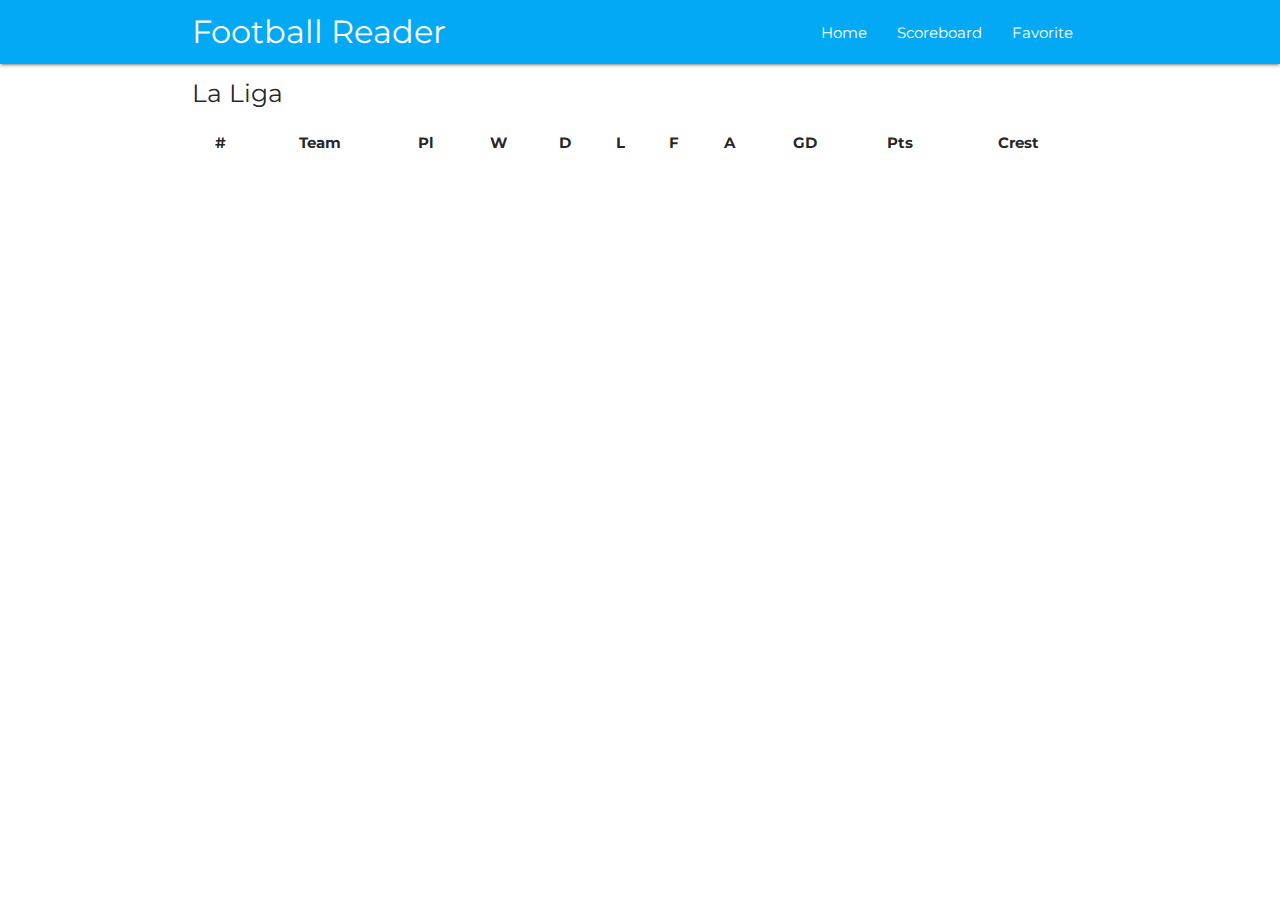
==== index.html @ 3cb200ef "catatan perubahan" ====
<!DOCTYPE html>
<html>

<head>
    <meta charset="utf-8" />
    <title>Football Reader</title>
    <meta name="description" content="A PWA App for Football Lovers">
    <meta name="viewport" content="width=device-width, initial-scale=1">
    <!--Import Google Icon Font-->
    <link href="https://fonts.googleapis.com/icon?family=Material+Icons" rel="stylesheet">
    <link href="https://fonts.googleapis.com/css?family=Montserrat" rel="stylesheet">
    <link rel="stylesheet" href="css/materialize.min.css" />
    <link rel="stylesheet" href="css/style.css" />
    <link rel="manifest" href="manifest.json">
    <link rel="shortcut icon" type="image/png" href="/img/icon.png" />
    <meta name="theme-color" content="#039be5">
</head>

<body>
    <!-- Navigasi -->
    <nav class="light-blue" role="navigation">
        <div class="nav-wrapper container">
            <a href="#" class="brand-logo" id="logo-container">Football Reader</a>
            <a href="#" class="sidenav-trigger" data-target="nav-mobile"><i class="material-icons">menu</i></a>

            <ul class="topnav right hide-on-med-and-down"></ul>
            <ul class="sidenav" id="nav-mobile"></ul>
        </div>
    </nav>
    <!-- Akhir Navigasi -->

    <div class="container" id="body-content"></div>

    <script src="js/materialize.min.js"></script>
    <script type="text/javascript" src="/js/idb.js"></script>
    <script src="js/api.js"></script>
    <script src="js/nav.js"></script>
    <script>
        // Register Service Worker
        if ("serviceWorker" in navigator) {
            window.addEventListener("load", function () {
                navigator.serviceWorker
                    .register("/service-worker.js")
                    .then(function () {
                        console.log("Pendaftaran service worker berhasil!");
                    })
                    .catch(function () {
                        console.log("Pendaftaran service worker gagal!");
                    });
            })
        } else {
            console.log("Service worker belum didukung oleh browser ini!")
        }

        // Periksa fitur Notification API
        if ('Notification' in window) {
            requestPermission();
        } else {
            console.error("Browser tidak mendukung notifikasi");
        }

        // Meminta izin untuk menggunakan notifikasi
        function requestPermission() {
            Notification.requestPermission().then(function (result) {
                if (result === "denied") {
                    console.log("Fitur notifikasi tidak diizinkan.");
                    return;
                } else if (result === "default") {
                    console.log("Pengguna menutup kotak dialog permintaan izin.")
                    return;
                }

                if ('PushManager' in window) {
                    navigator.serviceWorker.getRegistration().then(function (reg) {
                        reg.pushManager.subscribe({
                            userVisibleOnly: true
                        }).then(function (sub) {
                            console.log('Berhasil melakukan subscribe dengan endpoint: ', sub.endpoint);
                            console.log('Berhasil melakukan subscribe dengan p256dh key: ',
                                btoa(String.fromCharCode.apply(null, new Uint8Array(sub.getKey(
                                    'p256dh')))));
                            console.log('Berhasil melakukan subscribe dengan auth key: ', btoa(
                                String.fromCharCode.apply(null, new Uint8Array(sub.getKey(
                                    'auth')))));
                        }).catch(function (e) {
                            console.error('Tidak dapat melakukan subscribe', e);
                        })
                    })
                }
            })
        }

        function showNotif() {
            const title = "Notifikasi sederhana";
            const options = {
                "body": "Ini adalah konten notif. \nBisa menggunakan baris baru.",
                "icon": "/img/icon.png",
                "badge": "/img/icon.png"
            }

            if (Notification.permission === "granted") {
                navigator.serviceWorker.ready.then(function (registration) {
                    registration.showNotification(title, options);
                });
            } else {
                console.error("Fitur notifikasi tidak diizinkan!");
            }
        }
    </script>
</body>

</html>
---- css/style.css ----
body {
    font-family: 'Montserrat', Verdana, Geneva, Tahoma, sans-serif;
}
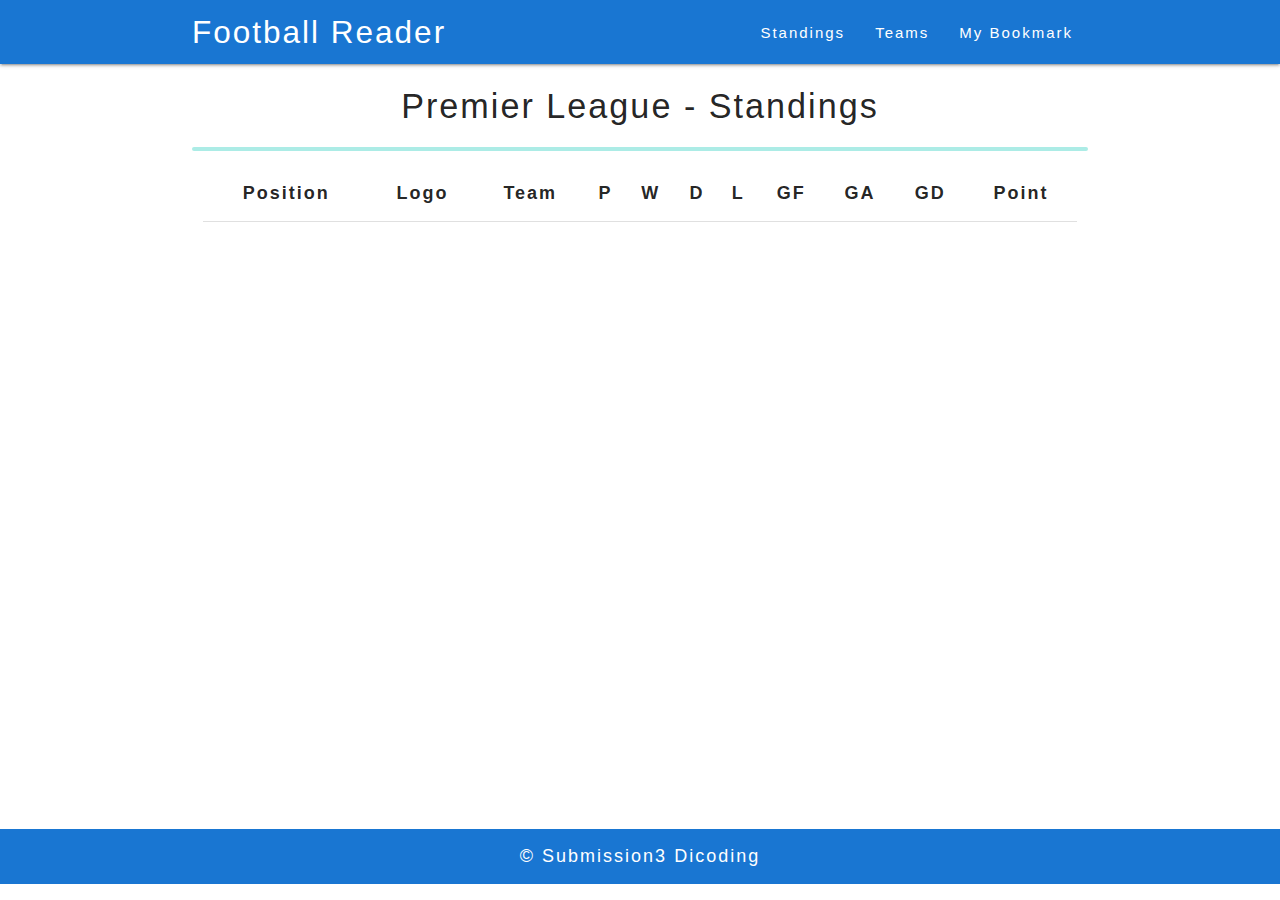
==== commit 39b11d95: "catatan perubahan" ====
--- a/index.html
+++ b/index.html
@@ -1,112 +1,41 @@
 <!DOCTYPE html>
-<html>
-
-<head>
-    <meta charset="utf-8" />
+<html lang="en">
+<head> 
+    <meta charset="UTF-8">
+    <meta name="viewport" content="width=device-width, initial-scale=1.0">
+    <meta http-equiv="X-UA-Compatible" content="ie=edge">
+    <meta name="theme-color" content="#0d47a1"/>
     <title>Football Reader</title>
-    <meta name="description" content="A PWA App for Football Lovers">
-    <meta name="viewport" content="width=device-width, initial-scale=1">
-    <!--Import Google Icon Font-->
-    <link href="https://fonts.googleapis.com/icon?family=Material+Icons" rel="stylesheet">
-    <link href="https://fonts.googleapis.com/css?family=Montserrat" rel="stylesheet">
-    <link rel="stylesheet" href="css/materialize.min.css" />
-    <link rel="stylesheet" href="css/style.css" />
-    <link rel="manifest" href="manifest.json">
-    <link rel="shortcut icon" type="image/png" href="/img/icon.png" />
-    <meta name="theme-color" content="#039be5">
+    <link rel="manifest" href="/manifest.json">
+    <link rel="stylesheet" href="assets/css/main.css">
+    <link rel="stylesheet" href="assets/css/materialize.min.css">
 </head>
-
 <body>
     <!-- Navigasi -->
-    <nav class="light-blue" role="navigation">
+    <nav class="blue darken-2" role="navigation">
         <div class="nav-wrapper container">
             <a href="#" class="brand-logo" id="logo-container">Football Reader</a>
-            <a href="#" class="sidenav-trigger" data-target="nav-mobile"><i class="material-icons">menu</i></a>
-
+            <a href="#" class="sidenav-trigger" data-target="nav-mobile">☰</a>
             <ul class="topnav right hide-on-med-and-down"></ul>
             <ul class="sidenav" id="nav-mobile"></ul>
         </div>
     </nav>
     <!-- Akhir Navigasi -->
 
+    <!-- Content -->
     <div class="container" id="body-content"></div>
-
-    <script src="js/materialize.min.js"></script>
-    <script type="text/javascript" src="/js/idb.js"></script>
-    <script src="js/api.js"></script>
-    <script src="js/nav.js"></script>
-    <script>
-        // Register Service Worker
-        if ("serviceWorker" in navigator) {
-            window.addEventListener("load", function () {
-                navigator.serviceWorker
-                    .register("/service-worker.js")
-                    .then(function () {
-                        console.log("Pendaftaran service worker berhasil!");
-                    })
-                    .catch(function () {
-                        console.log("Pendaftaran service worker gagal!");
-                    });
-            })
-        } else {
-            console.log("Service worker belum didukung oleh browser ini!")
-        }
-
-        // Periksa fitur Notification API
-        if ('Notification' in window) {
-            requestPermission();
-        } else {
-            console.error("Browser tidak mendukung notifikasi");
-        }
-
-        // Meminta izin untuk menggunakan notifikasi
-        function requestPermission() {
-            Notification.requestPermission().then(function (result) {
-                if (result === "denied") {
-                    console.log("Fitur notifikasi tidak diizinkan.");
-                    return;
-                } else if (result === "default") {
-                    console.log("Pengguna menutup kotak dialog permintaan izin.")
-                    return;
-                }
-
-                if ('PushManager' in window) {
-                    navigator.serviceWorker.getRegistration().then(function (reg) {
-                        reg.pushManager.subscribe({
-                            userVisibleOnly: true
-                        }).then(function (sub) {
-                            console.log('Berhasil melakukan subscribe dengan endpoint: ', sub.endpoint);
-                            console.log('Berhasil melakukan subscribe dengan p256dh key: ',
-                                btoa(String.fromCharCode.apply(null, new Uint8Array(sub.getKey(
-                                    'p256dh')))));
-                            console.log('Berhasil melakukan subscribe dengan auth key: ', btoa(
-                                String.fromCharCode.apply(null, new Uint8Array(sub.getKey(
-                                    'auth')))));
-                        }).catch(function (e) {
-                            console.error('Tidak dapat melakukan subscribe', e);
-                        })
-                    })
-                }
-            })
-        }
-
-        function showNotif() {
-            const title = "Notifikasi sederhana";
-            const options = {
-                "body": "Ini adalah konten notif. \nBisa menggunakan baris baru.",
-                "icon": "/img/icon.png",
-                "badge": "/img/icon.png"
-            }
-
-            if (Notification.permission === "granted") {
-                navigator.serviceWorker.ready.then(function (registration) {
-                    registration.showNotification(title, options);
-                });
-            } else {
-                console.error("Fitur notifikasi tidak diizinkan!");
-            }
-        }
-    </script>
+    <!-- Akhir Content -->
+    
+    <!-- Footer -->
+    <footer class="page-footer blue darken-2">
+        <div class="center-align">
+            &copy; Submission3 Dicoding
+        </div>
+    </footer>
+    <!-- Akhir Footer -->
+    <script src="assets/js/pushmanager.js"></script>
+    <script src="assets/js/materialize.min.js"></script>
+    <script src="assets/js/idb.js"></script>
+    <script src="assets/js/main.js" type="module"></script>
 </body>
-
 </html>--- a/assets/css/main.css
+++ b/assets/css/main.css
@@ -0,0 +1,33 @@
+*{
+    margin: 0px;
+    padding: 0px;
+}
+
+body{
+    font-size: 18px;
+    letter-spacing: 2px;
+    line-height: 25px;
+} 
+
+#body-content{
+    min-height: 85vh;
+}
+
+.information-team > span{
+    display: block;
+    margin-top: 5px;
+}
+
+.website-action{
+    color: #0d47a1 !important;
+}
+
+.badge-blue{
+    background-color: #0d47a1;
+    color: #ffffff;
+    padding: 5px;
+}
+
+.page-footer{
+    padding: 15px !important;
+}